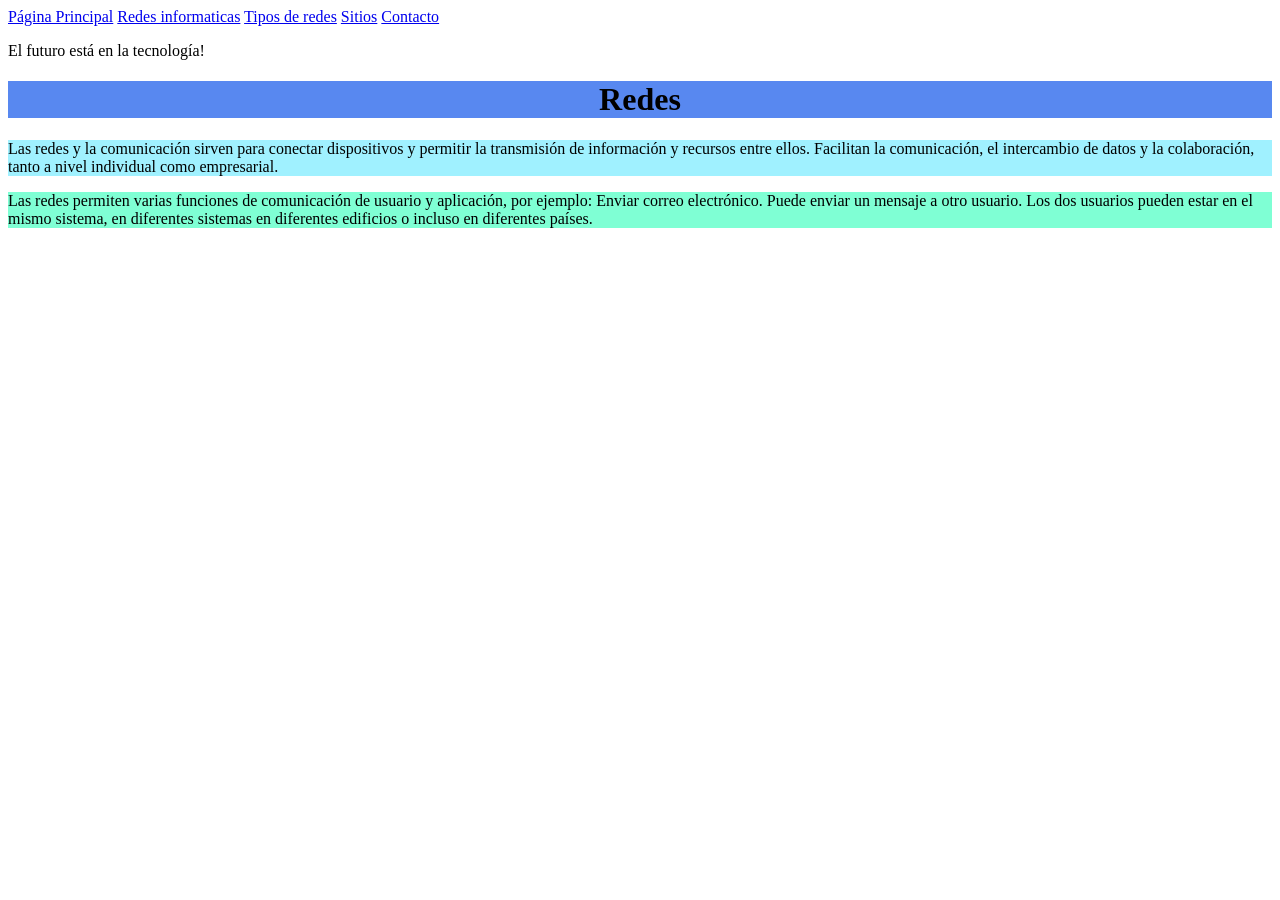
==== pagina2.html @ 2b0a8c4e "Add files via upload" ====
<!DOCTYPE html>
<html lang="en">
<head>
    <meta charset="UTF-8">
    <meta http-equiv="X-UA-Compatible" content="IE=edge">
    <meta name="viewport" content="width=device-width, initial-scale=1.0">
    <title>Redes informáticas</title>
    <link rel="stylesheet" href="CSS/estilos.css">
</head>
<body>
    <nav>
        <a href="index.html" class="nav-enlace">Página Principal</a>
        <a href="pagina2.html" class="nav-enlace">Redes informaticas</a>
        <a href="pagina3.html" class="nav-enlace">Tipos de redes</a>
        <a href="pagina4.html" class="nav-enlace">Sitios</a>
        <a href="pagina5.html" class="nav-enlace">Contacto</a>
    </nav>
    <p> El futuro está en la tecnología!</p>   
        <h1 style="background-color:rgb(88, 136, 240) ;"><center>
        Redes</center></h1>
        
<div>
    <p style="background-color:rgb(160, 241, 255);"> 
    
        Las redes y la comunicación sirven para conectar dispositivos y permitir la transmisión de información y recursos entre ellos. Facilitan la comunicación, el intercambio de datos y la colaboración, tanto a nivel individual como empresarial. </p>
        <p style="background-color:aquamarine ;"> 
    
            Las redes permiten varias funciones de comunicación de usuario y aplicación, por ejemplo: Enviar correo electrónico. Puede enviar un mensaje a otro usuario. Los dos usuarios pueden estar en el mismo sistema, en diferentes sistemas en diferentes edificios o incluso en diferentes países.</p>
</body>
</html>
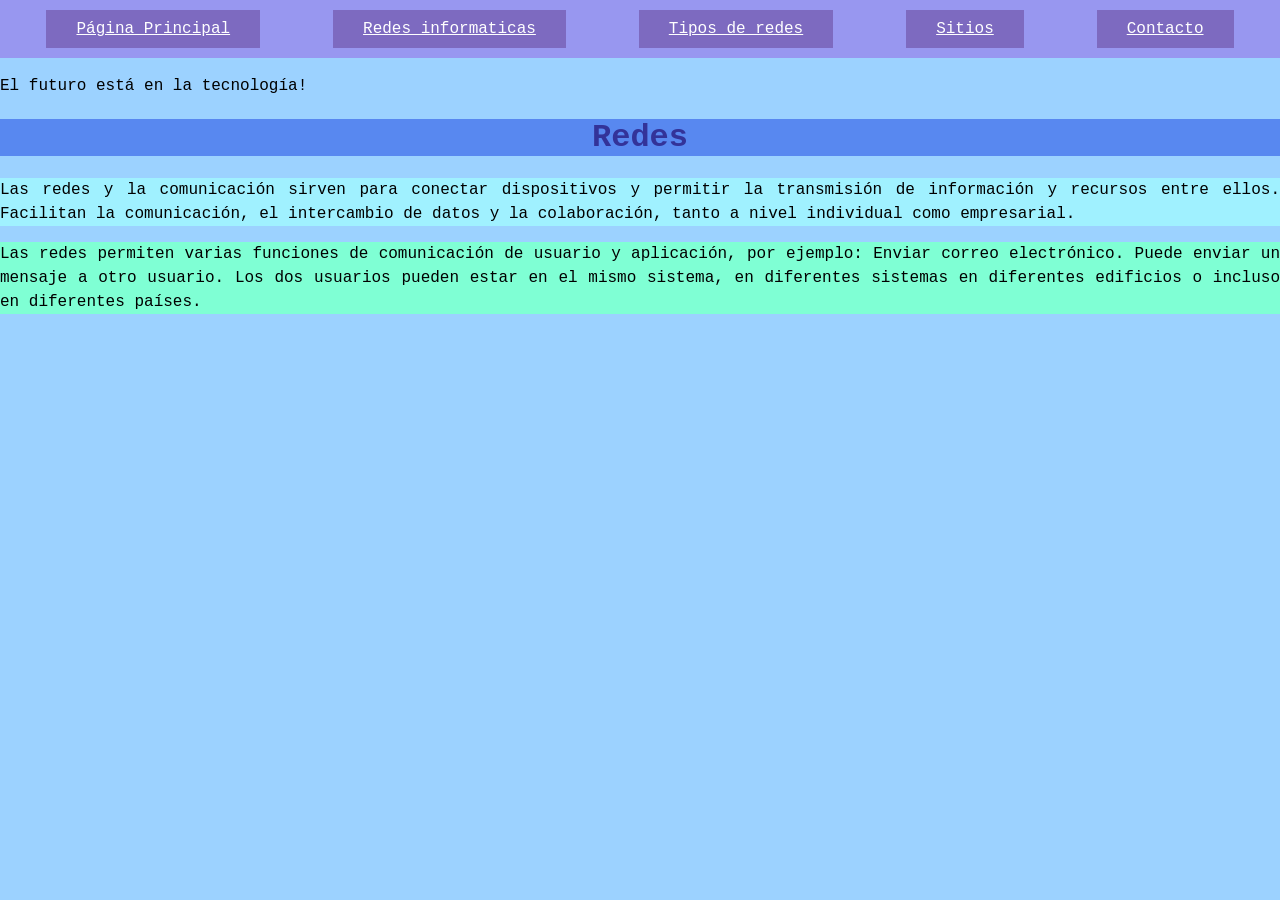
==== commit e913bfeb: "Update pagina2.html" ====
--- a/pagina2.html
+++ b/pagina2.html
@@ -5,7 +5,7 @@
     <meta http-equiv="X-UA-Compatible" content="IE=edge">
     <meta name="viewport" content="width=device-width, initial-scale=1.0">
     <title>Redes informáticas</title>
-    <link rel="stylesheet" href="CSS/estilos.css">
+    <link rel="stylesheet" href="estilos.css">
 </head>
 <body>
     <nav>
@@ -27,4 +27,5 @@
     
             Las redes permiten varias funciones de comunicación de usuario y aplicación, por ejemplo: Enviar correo electrónico. Puede enviar un mensaje a otro usuario. Los dos usuarios pueden estar en el mismo sistema, en diferentes sistemas en diferentes edificios o incluso en diferentes países.</p>
 </body>
-</html>+
+</html>
--- a/estilos.css
+++ b/estilos.css
@@ -0,0 +1,118 @@
+body{ background-color: rgb(156, 210, 255);
+  margin: 0;
+  padding: 0;
+  font-family:'Courier New', Courier, monospace
+}
+p{
+  font-family: 'Courier New', Courier, monospace;
+  line-height: 1.5;
+  text-align: justify;
+}
+h1{ color: rgb(51, 51, 153);
+  font-family:'Courier New', Courier, monospace
+}
+ul{ color: blue;
+  font-family: 'Courier New', Courier, monospace;
+}
+ol{color:brown;
+  font-family:'Courier New', Courier, monospace;
+ }
+.nav-enlace{ 
+  background-color: rgb(125, 106, 192);
+  color: #fff;
+  padding: 10px 30px;
+  }
+.nav-enclace:hover{
+      background-color: rosybrown;
+  }
+nav{
+  background-color: rgb(152, 151, 240);
+  padding: 10px;
+  display: flex;
+  justify-content: space-around;
+}
+header,section,footer{
+      padding: 20px;
+      color: rgb(150, 150, 255);
+}
+header{
+      border: 2px solid #ccc;
+      background-color: #5849d8;
+}
+section{
+      border: 2px solid #ccc;
+      background-color: #4e68c0;
+      min-height: 200px;
+  }
+  footer{
+      border: 20px solid #ccc;
+      background-color: #343a40;
+      text-align: center;
+  }
+  .grid{
+      display: grid;
+      grid-template-columns: 1fr 1fr;
+      grid-template-rows: 1fr 1fr;
+      height: 100vh;
+  }
+  section{
+      border: 2px solid #ffb2b2;
+      padding: 20px;
+      box-sizing: border-box;
+      display: flex;
+      align-items: center;
+      justify-content: center;
+      font-size: 1.5rem;
+  }
+  .s1{ background-color: #fff3dd;}
+  .s2{ background-color: #ddfff7;}
+  .s3{ background-color: #f5ddff;}
+  .s4{ background-color: #ceffcc;}
+
+  form{
+    display: flex;
+    flex-direction: column;
+    text-align: center;
+    width: 400px;
+    background-color: #f5f5f5;
+    padding: 45px 45px 30px 30px;
+    margin-top: 50px;
+    justify-content: center;
+    box-shadow: 0 0 20px rgba(0, 0, 0, 0.2);
+ }
+ form h2{
+    font-size: 35px;
+    margin-bottom: 35px;
+    color: #404040;
+ }
+input{
+    background-color: #f1f1f1;
+    padding: 15px 20px;
+    margin-bottom: 20px;
+    border: 0;
+    border-radius: 25px;
+    color: #404040;
+    outline: none;
+    font-size: 16px;
+}
+.btn{
+    background-color: #3ea0e9;
+    color: #ffffff;
+    text-transform: uppercase;
+    font-size: 15px;
+    cursor: pointer;
+}
+.btn:hover{
+    background-color: #42a8f6;
+
+}
+@media(max-midth:991px){
+    body{
+        padding: 30px;
+        
+    }
+    form{
+        width: 340px;
+    }
+}
+  
